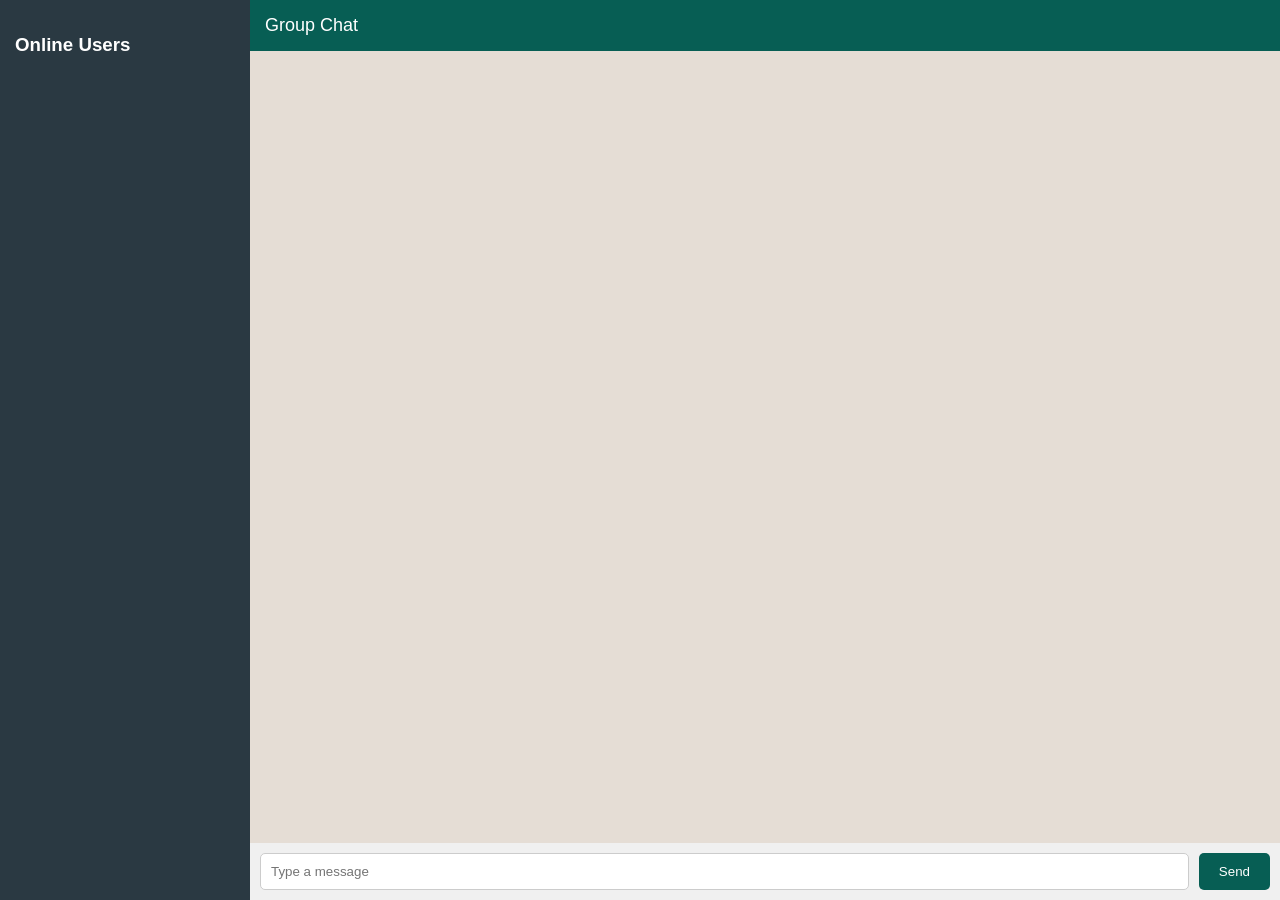
==== ChatApp2/web/index.html @ 32f02e11 "Added ChatApp2" ====
<!DOCTYPE html>
<html>

<head>
    <title>Group Chat</title>
    <link rel="stylesheet" href="styles.css">
</head>

<body>

<div class="app">

    <div class="sidebar">

        <h3>Online Users</h3>
        <ul id="users"></ul>

    </div>

    <div class="chat-area">

        <div class="header">
            Group Chat
        </div>

        <div id="messages" class="messages"></div>

        <div class="input-area">

            <input id="msg" placeholder="Type a message">
            <button onclick="sendMessage()">Send</button>

        </div>

    </div>

</div>

<script src="script.js"></script>

</body>
</html>
---- ChatApp2/web/styles.css ----
body{
margin:0;
font-family:Arial;
background:#e5ddd5;
}

.app{
display:flex;
height:100vh;
}

.sidebar{
width:220px;
background:#2a3942;
color:white;
padding:15px;
}

.sidebar ul{
list-style:none;
padding:0;
}

.chat-area{
flex:1;
display:flex;
flex-direction:column;
}

.header{
background:#075e54;
color:white;
padding:15px;
font-size:18px;
}

.messages{
flex:1;
padding:20px;
overflow-y:auto;
display:flex;
flex-direction:column;
}

.message{
max-width:60%;
padding:10px;
border-radius:10px;
margin:5px 0;
}

.me{
background:#dcf8c6;
align-self:flex-end;
}

.other{
background:white;
align-self:flex-start;
}

.input-area{
display:flex;
padding:10px;
background:#f0f0f0;
}

.input-area input{
flex:1;
padding:10px;
border-radius:5px;
border:1px solid #ccc;
}

.input-area button{
margin-left:10px;
padding:10px 20px;
background:#075e54;
color:white;
border:none;
border-radius:5px;
cursor:pointer;
}
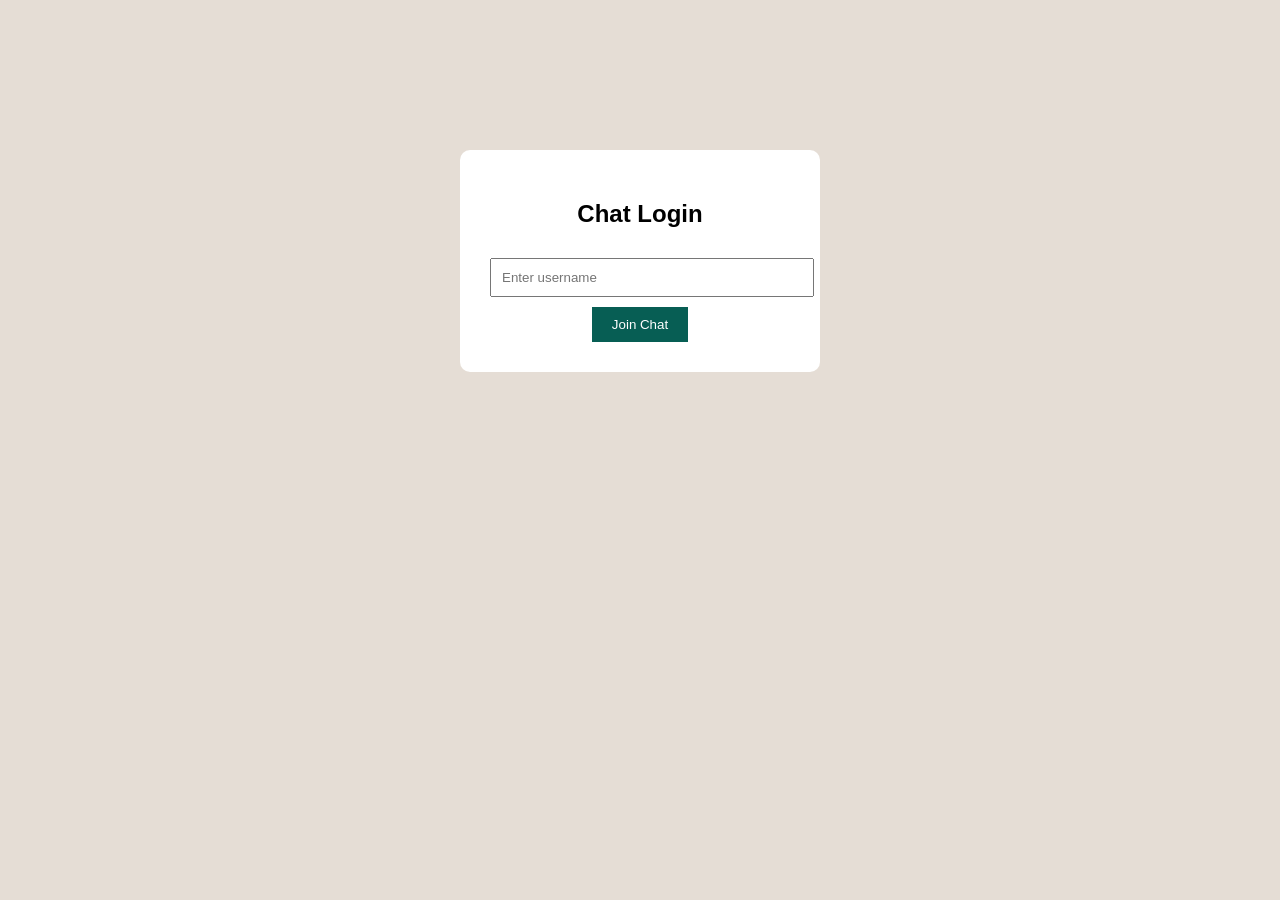
==== commit 0ca1c734: "Updated the ChatApp2 UI" ====
--- a/ChatApp2/web/index.html
+++ b/ChatApp2/web/index.html
@@ -2,6 +2,7 @@
 <html>
 
 <head>
+    <meta charset="UTF-8">
     <title>Group Chat</title>
     <link rel="stylesheet" href="styles.css">
 </head>
@@ -20,7 +21,11 @@
     <div class="chat-area">
 
         <div class="header">
-            Group Chat
+
+            <span id="chatHeader">Group Chat</span>
+
+            <button class="exit-btn" onclick="exitChat()">Exit</button>
+
         </div>
 
         <div id="messages" class="messages"></div>
--- a/ChatApp2/web/styles.css
+++ b/ChatApp2/web/styles.css
@@ -5,15 +5,20 @@
 }
 
 .app{
-display:flex;
-height:100vh;
+width:900px;
+height:600px;
+margin:40px auto;
+display:flex;
+border-radius:12px;
+overflow:hidden;
+box-shadow:0 4px 15px rgba(0,0,0,0.2);
 }
 
 .sidebar{
 width:220px;
-background:#2a3942;
-color:white;
-padding:15px;
+background:#2f3e46;
+color:white;
+padding:20px;
 }
 
 .sidebar ul{
@@ -25,6 +30,7 @@
 flex:1;
 display:flex;
 flex-direction:column;
+background:#ece5dd;
 }
 
 .header{
@@ -40,13 +46,15 @@
 overflow-y:auto;
 display:flex;
 flex-direction:column;
-}
-
-.message{
+gap:10px;
+}
+
+.message{
+padding:10px 14px;
+border-radius:12px;
 max-width:60%;
-padding:10px;
-border-radius:10px;
-margin:5px 0;
+width:fit-content;
+word-wrap:break-word;
 }
 
 .me{
@@ -80,4 +88,120 @@
 border:none;
 border-radius:5px;
 cursor:pointer;
+}
+.login-box{
+width:300px;
+margin:150px auto;
+background:white;
+padding:30px;
+border-radius:10px;
+text-align:center;
+}
+
+.login-box input{
+width:100%;
+padding:10px;
+margin:10px 0;
+}
+
+.login-box button{
+padding:10px 20px;
+background:#075e54;
+color:white;
+border:none;
+}
+
+/* online user list */
+
+.sidebar ul{
+list-style:none;
+padding:0;
+margin-top:20px;
+}
+
+.sidebar li{
+display:flex;
+align-items:center;
+padding:10px;
+border-radius:8px;
+cursor:pointer;
+transition:background 0.2s;
+}
+
+.sidebar li:hover{
+background:#3a4b55;
+}
+
+/* user avatar circle */
+
+.user-avatar{
+width:35px;
+height:35px;
+border-radius:50%;
+background:#25d366;
+display:flex;
+align-items:center;
+justify-content:center;
+color:white;
+font-weight:bold;
+margin-right:10px;
+font-size:14px;
+}
+
+/* username text */
+
+.username{
+font-size:15px;
+}
+/* header layout */
+
+.header{
+    background:#075e54;
+    color:white;
+    padding:15px;
+    display:flex;
+    align-items:center;
+    justify-content:space-between;
+    font-size:18px;
+}
+
+/* exit button fixed top-left */
+
+.exit-btn{
+    background:#c0392b;
+    color:white;
+    border:none;
+    padding:6px 12px;
+    border-radius:6px;
+    cursor:pointer;
+    font-size:14px;
+}
+
+.exit-btn:hover{
+    background:#e74c3c;
+}
+.message{
+margin:4px 0;
+}
+
+.system{
+    align-self:center;
+    background:#e0e0e0;
+    color:#444;
+    padding:6px 12px;
+    border-radius:12px;
+    font-size:13px;
+    margin:10px 0;
+    width:fit-content;
+}
+.message{
+    padding:10px 14px;
+    border-radius:16px;
+    max-width:55%;
+    width:fit-content;
+    word-wrap:break-word;
+    font-size:15px;
+}
+.message{
+    box-shadow:0 1px 2px rgba(0,0,0,0.15);
 }
